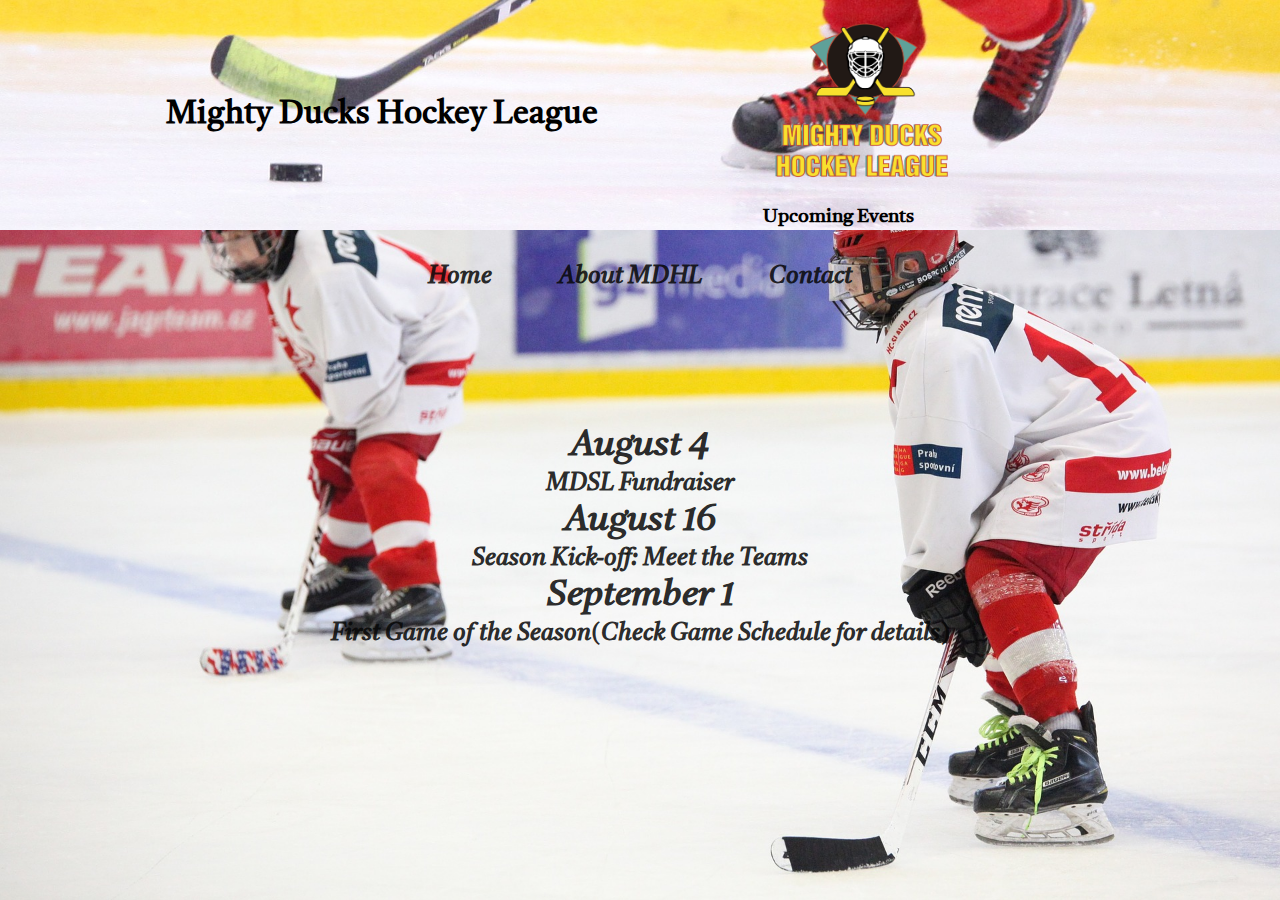
==== index.html @ 637d4c6e "Aplicando primeros pasos" ====
<!DOCTYPE html>
<html lang="en">
<head>
    <meta charset="UTF-8">
    <meta http-equiv="X-UA-Compatible" content="IE=edge">
    <meta name="viewport" content="width=device-width, initial-scale=1.0">
    <title>Mighty Ducks Hockey League</title>
    <link rel="shortcut icon" href="./img/icon.png" type="image/x-icon">
    <link rel="preconnect" href="https://fonts.googleapis.com">
    <link rel="preconnect" href="https://fonts.gstatic.com" crossorigin>
    <link href="https://fonts.googleapis.com/css2?family=Tiro+Gurmukhi&display=swap" rel="stylesheet">
    <!-- <link rel="stylesheet" href="./css/style.css"> -->
    <!-- <link rel="stylesheet" href="./css/style2.css"> -->
    <link rel="stylesheet" href="./css/style3.css">
</head>
<body>
    <header>
        <h1>Mighty Ducks Hockey League</h1>
        <div>
            <picture>
                <img src="./img/logo.png"  alt="Mighty Ducks" width="200" height="200">
            </picture>
            <h3>Upcoming Events</h3>
        </div>
    </header>
    <main>
        <aside>
            <ul>
                <li><a class="nav" href="#">Home</a></li>
                <li><a href="./pages/about.html">About MDHL</a></li>
                <li><a href="./pages/contact.html">Contact</a></li>
            </ul>
        </aside>
        <section class="text">
            <div class="text_info text_info_contact">
                <h2>August 4</h2>
                <p>MDSL Fundraiser</p>
                <h2>August 16</h2>
                <p>Season Kick-off: Meet the Teams</p>
                <h2>September 1</h2>
                <p>First Game of the Season(Check Game Schedule for details)</p>
            </div>
        </section>
    </main>
</body>
</html>
---- css/style.css ----
*{
    margin: 0;
    padding: 0;
    box-sizing: border-box;
}
body{
    font-family: 'Tiro Gurmukhi', serif;
    background-color: rgb(107, 95, 80);
    background-image: url(/img/hockey1.jpg);
    background-size: cover;
    background-position: 15% 15% 15%;
}
header{
    padding: 5rem;
    background-image: url(/img/design1_image1.jpg);
    background-size: cover;
}
img{
    position: absolute;
    top: 120px;
    left: 1600px;
}
h1{
    font-size: 100px;
}
header div h3{
    background-color: rgba(7, 7, 7, 0.87);
    color: rgba(245, 245, 245, 0.87);
    font-size: 30px;
    padding-left: 400px;
}
a{
    display: inline-block;
    padding: 1rem;
    margin: 1rem;
    text-decoration: none;
    color: rgba(7, 7, 7, 0.87);
    border: 5px solid yellow;
    font-style: italic;
    font-weight: 800;
}
a:hover{
    background-color: gold;
}
aside{
    display: inline-block;
}
ul{
    padding: 1rem;
    margin: 1rem;
    list-style:none;
}
section{
    display: inline-block;
    padding: 1rem;
    margin: 1rem;
    font-size: 1.5rem;
}
section div{
    font-weight: 800;
}
p{
    font-size: 15px;
}
.text{
    width: 1000px;
    text-align: center;
}
.text_info{
    margin-left: auto;
    margin-right: auto;
}
.text_info_contact{
    font-size: 30px;
    margin-left: 100px;
}
.nav{
    border-color: blue;
}
---- css/style2.css ----
*{
    margin: 0;
    padding: 0;
    box-sizing: border-box;
}
body{
    font-family: 'Tiro Gurmukhi', serif;
    background-image: url(/img/hockey3.jpg);
    background-size: cover;
    background-position: 15% 15% 15%;
}
header{
    margin: 5rem;
    padding: 1rem;
    background-image: url(/img/design1_image2.jpg);
}
h1{
    position: absolute;
    left: 10px;
    top: 0px;
    font-size: 70px;
}
header div h3{
    color: rgb(255, 198, 9);
    font-size: 35px;
    padding-left: 50px;
    text-align: center;
    background-color: rgb(110, 96, 79);
}
img{
    position: relative;
    top: 350px;
    left: 50px;
}
ul{
    position: absolute;
    right: 5px;
    top: 0px;
    list-style:none;
    padding: 1rem;
    margin: 1rem;
}
li{
    display: inline-block;
    margin: 1rem;
}
a{
    display: inline-block;
    padding: 1rem;
    margin: 1rem;
    text-decoration: none;
    color: rgba(7, 7, 7, 0.87);
    border: 5px solid yellow;
    font-style: italic;
    font-weight: 800;
}
a:hover{
    background-color: gold;
}
.nav{
    border-color: blue;
}
p{
    font-size: 20px;
}
.text{
    width: 1000px;
    text-align: center;
    margin-left: 400px;
}
.text_info_contact{
    font-size: 30px;
}
---- css/style3.css ----
*{
    margin: 0;
    padding: 0;
    box-sizing: border-box;
    font-family: 'Tiro Gurmukhi', serif;
}
body{
    background-image: url(/img/hockey3.jpg);
    background-size: cover;
}
header{
    display: flex;
    justify-content: space-evenly;
    align-items: center;
    background-image: url(/img/hockey2.jpg);
    background-size: cover;
    background-position: bottom;
}
header h3{
    padding-right: 200px;
}
ul{
    text-align: center;
}
li{
    display: inline-block;
    margin: 2rem;
    font-size: 20px;
}
a{
    text-decoration: none;
    color: rgba(7, 7, 7, 0.87);
    font-style: italic;
    font-weight: 800;
    font-size: 24px;
}
a:hover{
    background-color: gold;
}
section div{
    text-align: center;
    color: rgba(7, 7, 7, 0.87);
    font-style: italic;
    font-weight: 800;
    font-size: 24px;
    margin: 50px;
    padding: 50px;
}
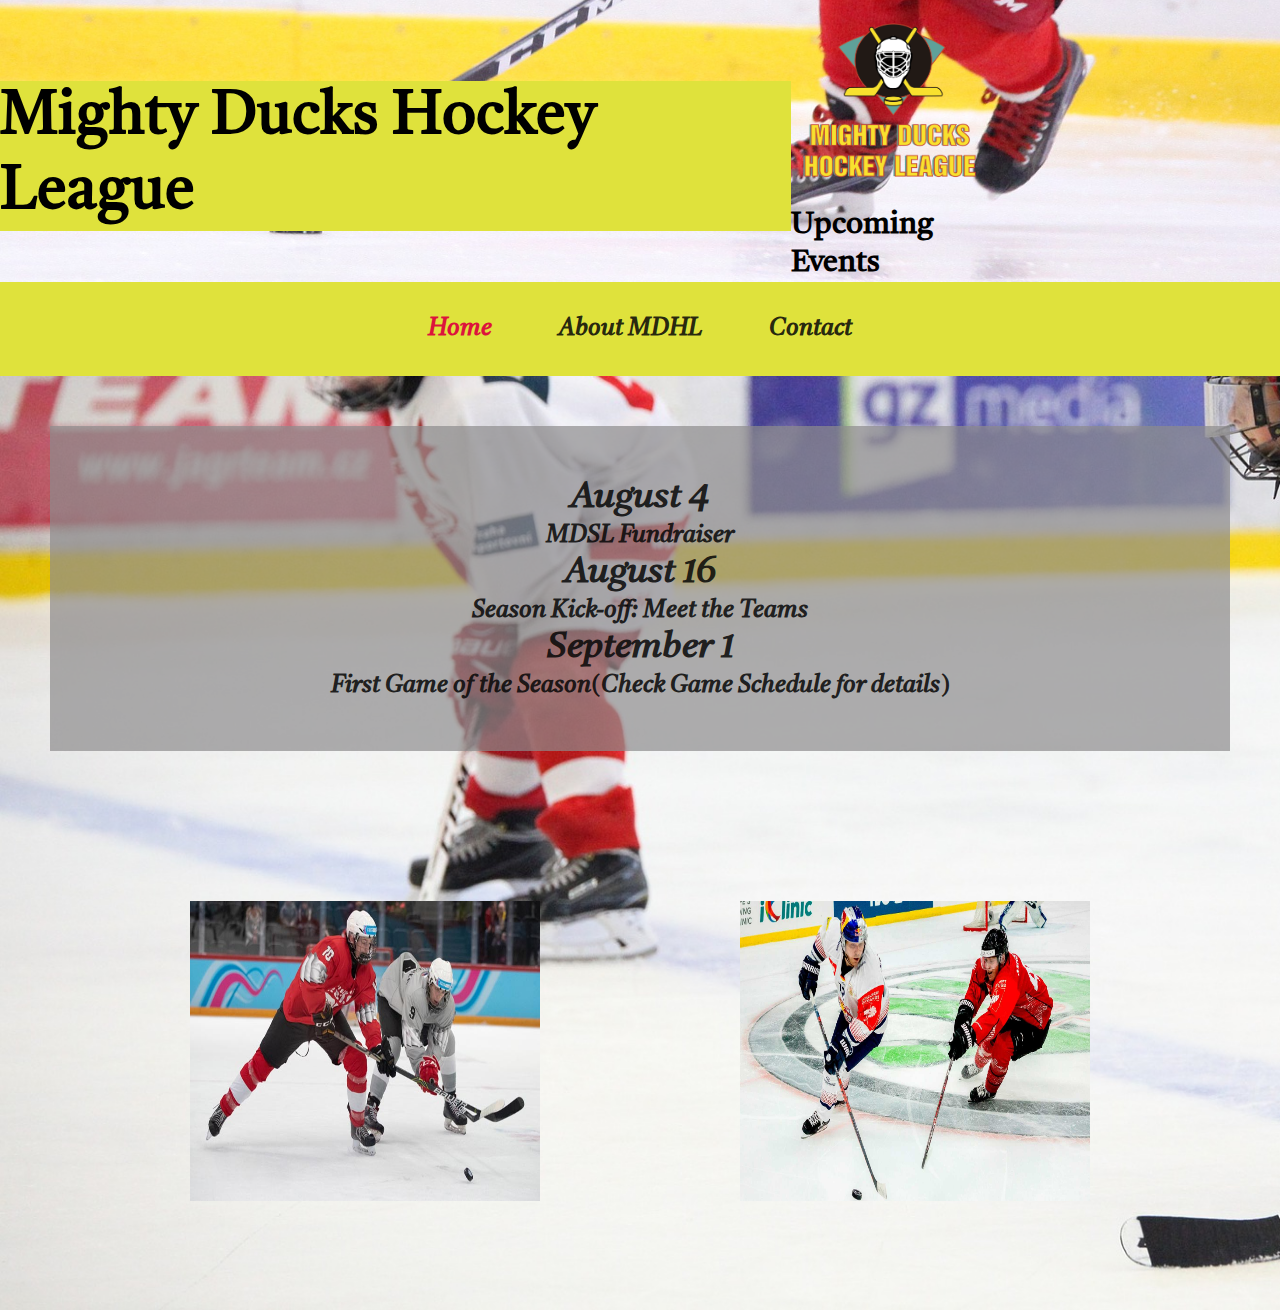
==== commit 833d76cd: "Agregando detalles en el diseño" ====
--- a/index.html
+++ b/index.html
@@ -9,9 +9,7 @@
     <link rel="preconnect" href="https://fonts.googleapis.com">
     <link rel="preconnect" href="https://fonts.gstatic.com" crossorigin>
     <link href="https://fonts.googleapis.com/css2?family=Tiro+Gurmukhi&display=swap" rel="stylesheet">
-    <!-- <link rel="stylesheet" href="./css/style.css"> -->
-    <!-- <link rel="stylesheet" href="./css/style2.css"> -->
-    <link rel="stylesheet" href="./css/style3.css">
+    <link rel="stylesheet" href="./css/style.css">
 </head>
 <body>
     <header>
@@ -41,6 +39,18 @@
                 <p>First Game of the Season(Check Game Schedule for details)</p>
             </div>
         </section>
+        <section class="imagesIndex">
+            <div>
+                <picture>
+                    <img src="./img/hockey4.jpg" alt="Jugadores Hockey">
+                </picture>
+            </div>
+            <div>
+                <picture>
+                    <img src="./img/hockey5.png" alt="Jugadores Hockey">
+                </picture>
+            </div>
+        </section>
     </main>
 </body>
 </html>--- a/css/style.css
+++ b/css/style.css
@@ -2,78 +2,71 @@
     margin: 0;
     padding: 0;
     box-sizing: border-box;
+    font-family: 'Tiro Gurmukhi', serif;
 }
 body{
-    font-family: 'Tiro Gurmukhi', serif;
-    background-color: rgb(107, 95, 80);
-    background-image: url(/img/hockey1.jpg);
+    background-image: url(/img/hockey3.jpg);
     background-size: cover;
-    background-position: 15% 15% 15%;
 }
 header{
-    padding: 5rem;
-    background-image: url(/img/design1_image1.jpg);
+    display: flex;
+    justify-content: space-evenly;
+    align-items: center;
+    background-image: url(/img/hockey2.jpg);
     background-size: cover;
+    background-position: bottom;
 }
-img{
-    position: absolute;
-    top: 120px;
-    left: 1600px;
+header h1{
+    background-color: rgb(223, 226, 60);
+    font-size: 60px;
+    margin-top: 30px;
 }
-h1{
-    font-size: 100px;
+header h3{
+    padding-right: 200px;
+    margin-right: 60px;
+    font-size: 30px;
 }
-header div h3{
-    background-color: rgba(7, 7, 7, 0.87);
-    color: rgba(245, 245, 245, 0.87);
-    font-size: 30px;
-    padding-left: 400px;
+ul{
+    text-align: center;
+    background-color: rgb(223, 226, 60);
+}
+li{
+    display: inline-block;
+    margin: 2rem;
+    font-size: 20px;
 }
 a{
-    display: inline-block;
-    padding: 1rem;
-    margin: 1rem;
     text-decoration: none;
     color: rgba(7, 7, 7, 0.87);
-    border: 5px solid yellow;
     font-style: italic;
     font-weight: 800;
+    font-size: 24px;
 }
 a:hover{
-    background-color: gold;
-}
-aside{
-    display: inline-block;
-}
-ul{
-    padding: 1rem;
-    margin: 1rem;
-    list-style:none;
-}
-section{
-    display: inline-block;
-    padding: 1rem;
-    margin: 1rem;
-    font-size: 1.5rem;
+    background-color: rgba(14, 6, 51, 0.849);
+    transform: scale(1.2);
+    transform: rotate(10deg);
 }
 section div{
+    text-align: center;
+    color: rgba(7, 7, 7, 0.87);
+    font-style: italic;
     font-weight: 800;
+    font-size: 24px;
+    margin: 50px;
+    padding: 50px;
 }
-p{
-    font-size: 15px;
+.imagesIndex{
+    display: flex;
+    justify-content: center;
 }
-.text{
-    width: 1000px;
-    text-align: center;
+section div picture img{
+    width: 350px;
+    height: 300px;
+}
+.nav{
+    color: crimson;
 }
 .text_info{
-    margin-left: auto;
-    margin-right: auto;
-}
-.text_info_contact{
-    font-size: 30px;
-    margin-left: 100px;
-}
-.nav{
-    border-color: blue;
+    background: rgba(141, 140, 141, .7);
 }